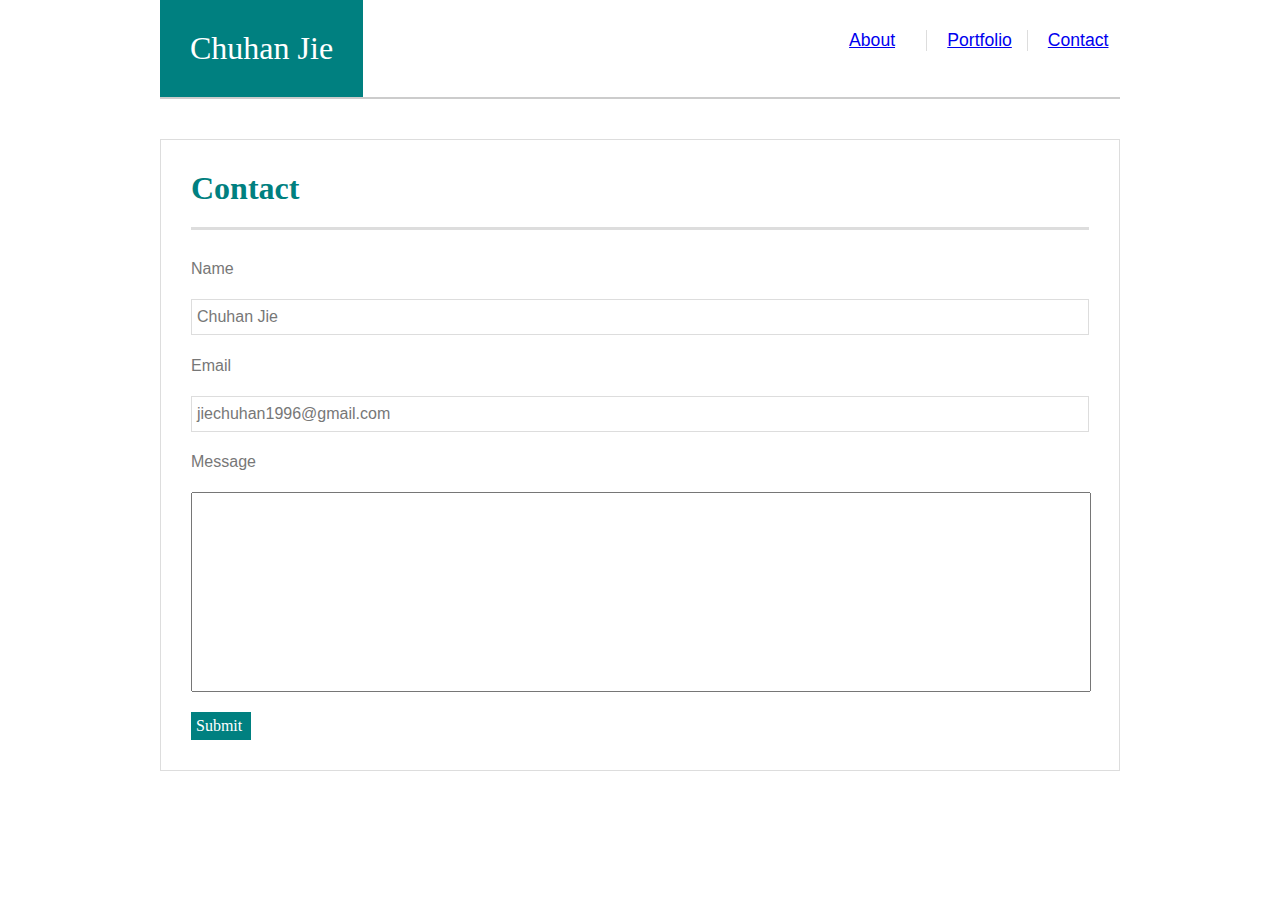
==== contact.html @ 9b2efa40 "new coding" ====
<!DOCTYPE html>
<html>
    <head>
        <title>Contact</title>
    </head>
    <link rel="stylesheet" type="text/css" href="assets/css/style1.css">

    <body>
        <div class="body">
            <div class="header">
                <div class="name">Chuhan Jie</div>
                <div class="button">
                    <div class="about"><a href="index.html">About</a></div>
                    <div class="portfolio"><a href="portfolio.html">Portfolio</a></div>
                    <div class="contact"><a href="contact.html">Contact</a></div>
                </div>
            </div>
        
            <div class="aboutme">
                <h1>Contact</h1>
                <h4>Name</h4>
                <p>Chuhan Jie</p>
                <h4>Email</h4>
                <p>jiechuhan1996@gmail.com</p>
                <h4>Message</h4>
                <input type="text" class="message">
                <div class="submit">Submit</div>
            </div>
        </div>
        
    </body>
</html>
---- assets/css/style1.css ----
* {
    box-sizing: border-box;
}

body {
    margin: 0px;
}

.body {
    width: 960px;
    margin: 0 auto;
}

.header {
    border-bottom: 2px solid #cccccc;
    margin-bottom: 40px;
    font-family: 'Georgia', serif;
    overflow: hidden;
    position: sticky;
    top: 0;
    background-color: #ffffff;
}

.name {
    float: left;
    background-color: teal;
    color: #ffffff;
    padding: 30px;
    font-size: 2em;
    margin-right: 476px;
}

.button {
    display: flex;
    padding-top: 20px;
    font-family: 'Arial', sans-serif;
    color: #777777;
    font-size: 1.1em;
}

.about {
    flex: 1;
    margin: 10px;
    padding-right: 15px;
    border-right: 1px solid #dddddd;
}

.portfolio {
    flex: 1;
    margin: 10px;
    padding-right: 15px;
    border-right: 1px solid #dddddd;
}

.contact {
    flex: 1;
    margin: 10px;
}

.aboutme {
    border: 1px solid #dddddd;
    overflow: hidden;
    padding: 30px;
    color: #777777;
    background-color: #ffffff;
}

.aboutme h1 {
    color: teal;
    border-bottom: 3px solid #dddddd;
    padding-bottom: 20px;
    margin-top: 0px;
    font-family: 'Georgia', serif;
    margin-bottom: 30px;
}

.aboutme h4 {
    font-family: 'Arial', sans-serif;
    font-weight: lighter;
}

.aboutme p {
    font-size: 1em;
    line-height: 1.5;
    font-family: 'Arial', sans-serif;
    border: 1px solid #dddddd;
    padding: 5px;
}

.message {
    min-height: 200px;
    width: 900px;
}

.submit {
    margin-top: 20px;
    background-color: teal;
    color: #ffffff;
    padding: 5px;
    width: 60px;
    cursor: pointer;
}
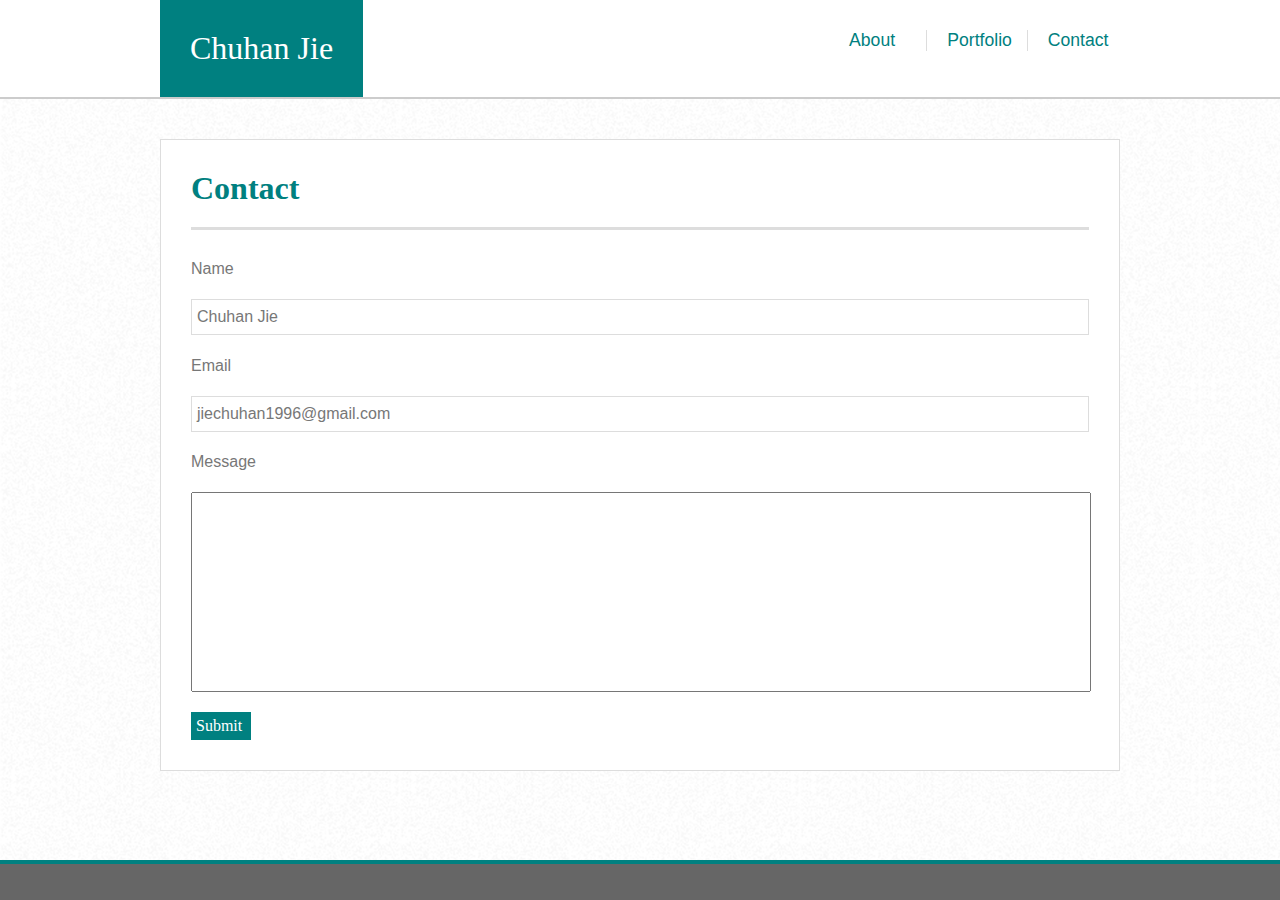
==== commit 8d4b92d6: "new changes" ====
--- a/contact.html
+++ b/contact.html
@@ -6,7 +6,7 @@
     <link rel="stylesheet" type="text/css" href="assets/css/style1.css">
 
     <body>
-        <div class="body">
+        <div class="center">
             <div class="header">
                 <div class="name">Chuhan Jie</div>
                 <div class="button">
@@ -15,7 +15,9 @@
                     <div class="contact"><a href="contact.html">Contact</a></div>
                 </div>
             </div>
+        </div>
         
+        <div class="body">
             <div class="aboutme">
                 <h1>Contact</h1>
                 <h4>Name</h4>
@@ -27,6 +29,8 @@
                 <div class="submit">Submit</div>
             </div>
         </div>
+
+        <footer></footer>
         
     </body>
 </html>--- a/assets/css/style1.css
+++ b/assets/css/style1.css
@@ -4,6 +4,8 @@
 
 body {
     margin: 0px;
+    background-image: url("../images/so-white.png");
+    position: relative;
 }
 
 .body {
@@ -11,9 +13,15 @@
     margin: 0 auto;
 }
 
-.header {
+.center {
     border-bottom: 2px solid #cccccc;
     margin-bottom: 40px;
+    background-color: #ffffff;
+}
+
+.header {
+    margin: 0 auto;
+    width: 960px;
     font-family: 'Georgia', serif;
     overflow: hidden;
     position: sticky;
@@ -36,6 +44,22 @@
     font-family: 'Arial', sans-serif;
     color: #777777;
     font-size: 1.1em;
+}
+
+a {
+    text-decoration: none;
+}
+
+a:link {
+    color: teal;
+}
+
+a:visited {
+    color: teal;
+}
+
+a:hover {
+    color: #777777;
 }
 
 .about {
@@ -99,4 +123,16 @@
     padding: 5px;
     width: 60px;
     cursor: pointer;
+}
+
+footer {
+    border-top: 4px solid teal;
+    margin-top: 40px;
+    background-color: #666666;
+    text-align: center;
+    padding: 8px;
+    height: 40px;
+    position: fixed;
+    bottom: 0px;
+    width: 100%;
 }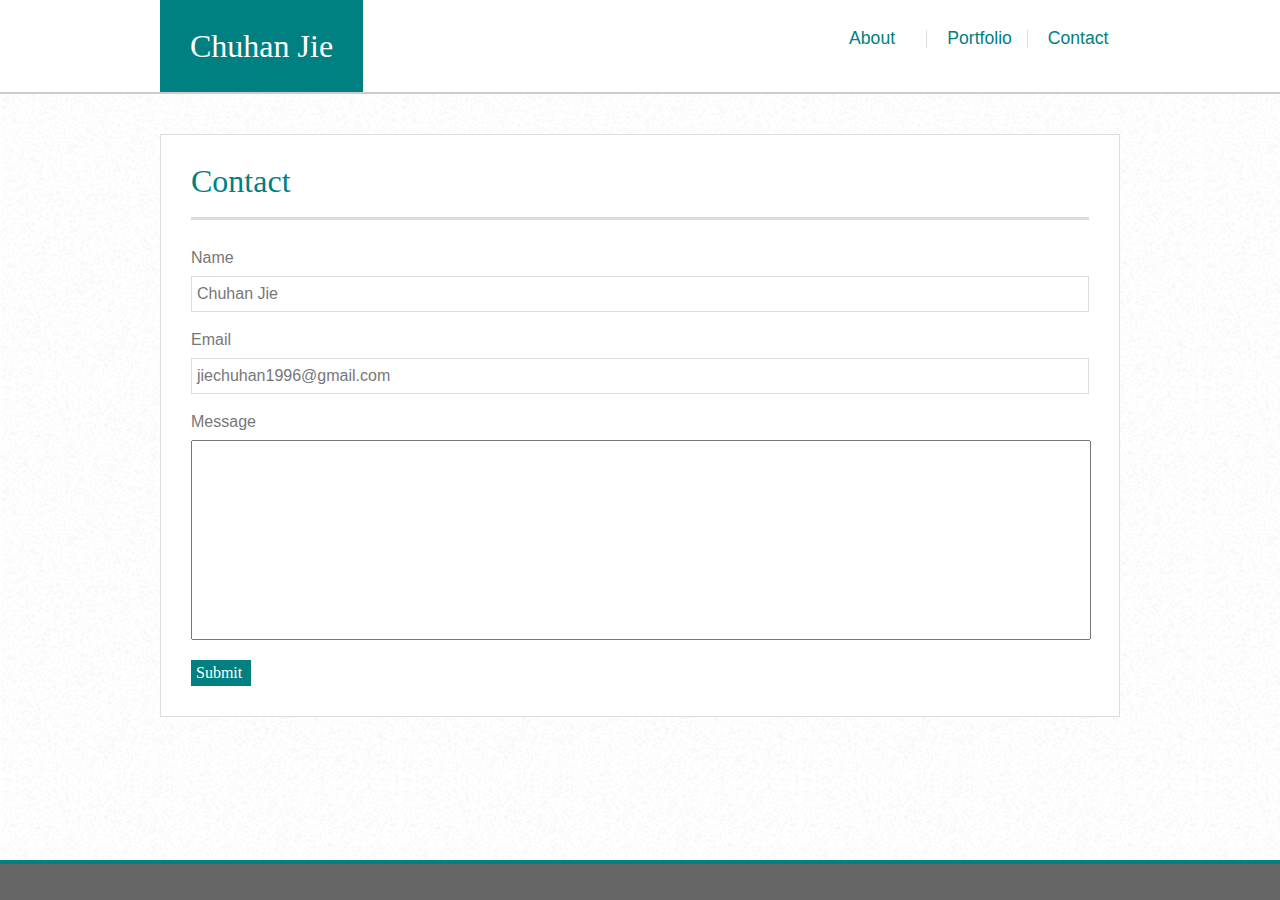
==== commit 17613583: "reset.css" ====
--- a/contact.html
+++ b/contact.html
@@ -2,8 +2,9 @@
 <html>
     <head>
         <title>Contact</title>
+        <link rel="stylesheet" type="text/css" href="assets/css/reset.css">
+        <link rel="stylesheet" type="text/css" href="assets/css/style1.css">
     </head>
-    <link rel="stylesheet" type="text/css" href="assets/css/style1.css">
 
     <body>
         <div class="center">
--- a/assets/css/style1.css
+++ b/assets/css/style1.css
@@ -36,6 +36,7 @@
     padding: 30px;
     font-size: 2em;
     margin-right: 476px;
+    font-family: Georgia, 'Times New Roman', Times, serif;
 }
 
 .button {
@@ -94,13 +95,16 @@
     border-bottom: 3px solid #dddddd;
     padding-bottom: 20px;
     margin-top: 0px;
-    font-family: 'Georgia', serif;
+    font-family: Georgia, 'Times New Roman', Times, serif;
     margin-bottom: 30px;
+    font-size: 2em;
 }
 
 .aboutme h4 {
     font-family: 'Arial', sans-serif;
     font-weight: lighter;
+    margin-top: 20px;
+    margin-bottom: 10px;
 }
 
 .aboutme p {
